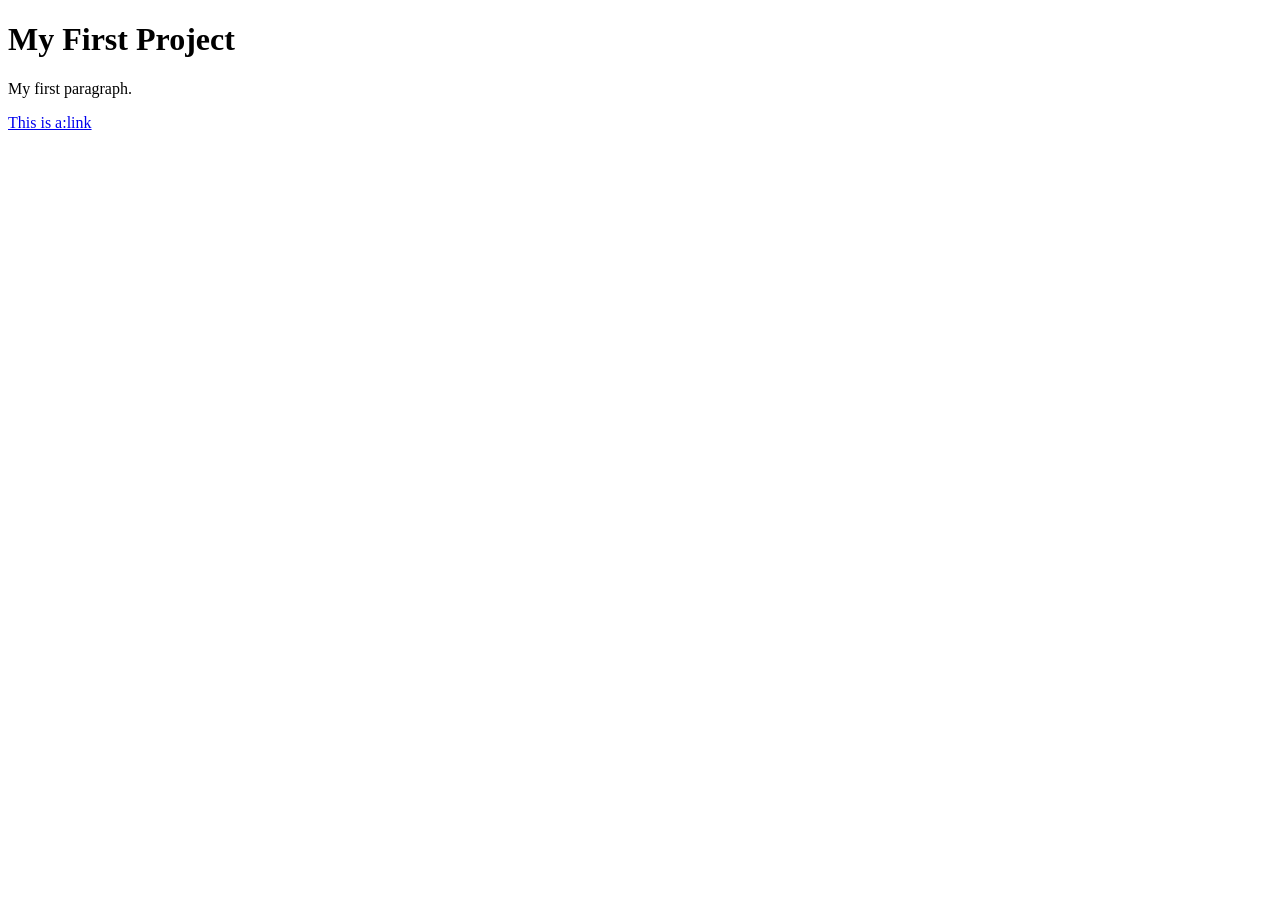
==== index.html @ 1f653a96 "first commit" ====
<!DOCTYPE html>
<html lang="en">
<head>
    <meta charset="UTF-8">
    <meta name="viewport" content="width=device-width, initial-scale=1.0">
    <title>Page Title</title>
</head>
<body>
<h1>My First Project</h1>  
<p>My first paragraph.</p> 
<a href="https://www.w3schools.com" >This is a:link</a>

</body>
</html>
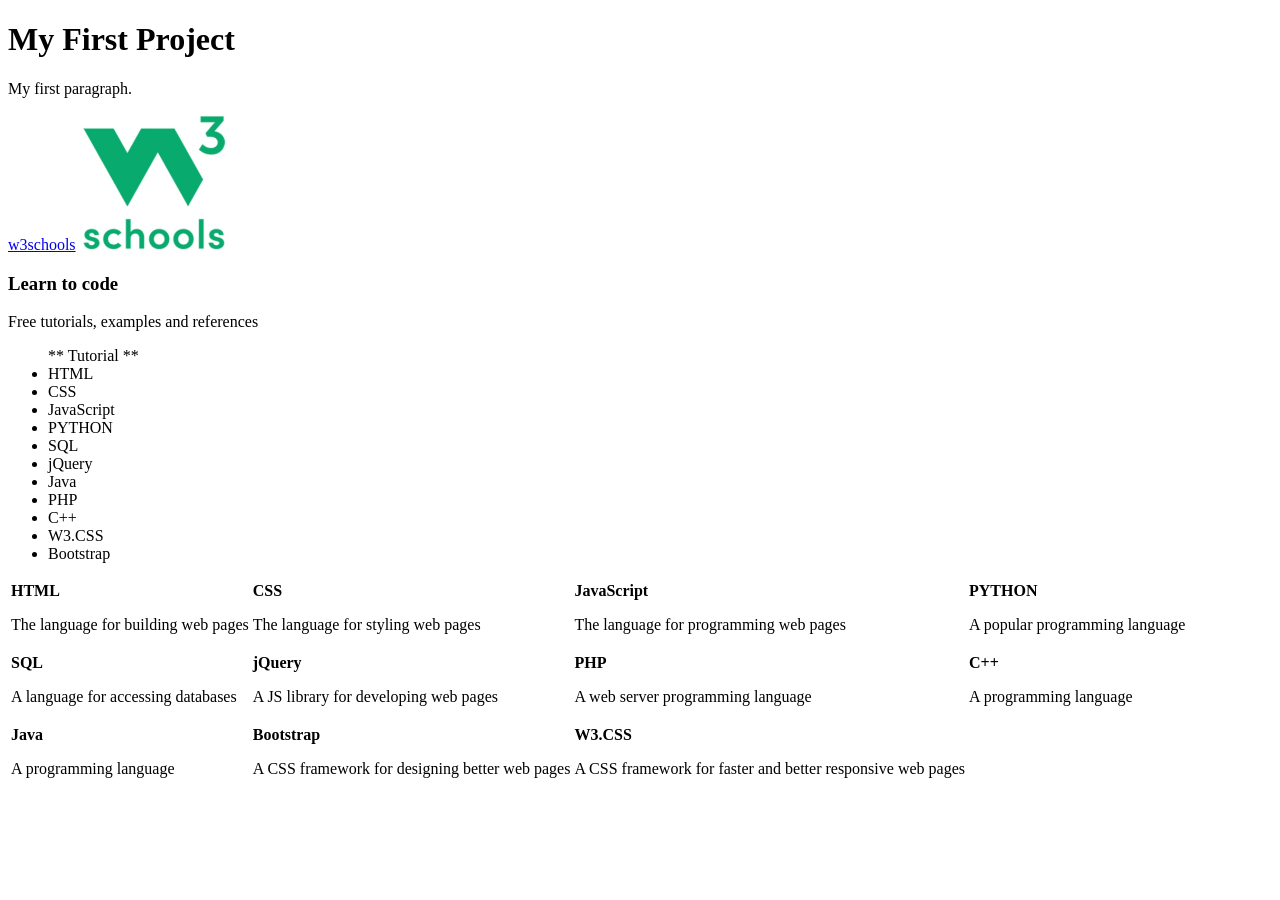
==== commit 61245d13: "Iadded a pragraph , a list, a table, and an image" ====
--- a/index.html
+++ b/index.html
@@ -6,9 +6,109 @@
     <title>Page Title</title>
 </head>
 <body>
-<h1>My First Project</h1>  
-<p>My first paragraph.</p> 
-<a href="https://www.w3schools.com" >This is a:link</a>
+    <h1>My First Project</h1>  
+    <p>My first paragraph.</p> 
+    <a href="https://www.w3schools.com" >w3schools</a>
 
+    <img src="Screenshot_٢٠٢٦٠٧١٧_١٣٤٢٠١_Chrome.jpg" alt="My certificate" width="150">
+    <h3>Learn to code</h3>
+    <p>Free tutorials, examples and references</p>
+    
+    <ul>** Tutorial **
+        <li>HTML</li>
+        <li>CSS</li>
+        <li>JavaScript</li>
+        <li>PYTHON</li>
+        <li>SQL</li>  
+        <li>jQuery</li>  
+        <li>Java</li> 
+        <li>PHP</li> 
+        <li>C++</li>  
+        <li>W3.CSS</li>  
+        <li>Bootstrap</li>
+    </ul>
+
+    <table>
+        <tr>
+            <td>
+                <strong>HTML</strong>
+                <p>The language for building web pages</p>
+            </td>
+            
+            <td>
+                <strong>CSS</strong>
+                <p>The language for styling web pages</p> 
+            </td>
+
+           <td>
+                <strong>JavaScript</strong>
+                <p>The language for programming web pages</p> 
+            </td>
+
+            <td>
+                <strong>PYTHON</strong>
+                <p>A popular programming language</p> 
+            </td>
+        </tr>
+
+        <tr>
+            <td>
+                <strong>SQL</strong>
+                <p>A language for accessing databases</p> 
+            </td>
+
+            <td>
+                <strong>jQuery</strong>
+                <p>A JS library for developing web pages</p> 
+            </td>
+
+            <td>
+                <strong>PHP</strong>
+                <p>A web server programming language</p> 
+            </td>
+
+            <td>
+                <strong>C++</strong>
+                <p>A programming language</p> 
+            </td>
+        </tr>
+
+        <tr>
+            <td>
+                <strong>Java</strong>
+                <p>A programming language</p> 
+            </td>
+
+            <td>
+                <strong>Bootstrap</strong>
+                <p>A CSS framework for designing better web pages</p> 
+            </td>
+
+            <td>
+                <strong>W3.CSS</strong>
+                <p>A CSS framework for faster and better responsive web pages</p> 
+            </td>
+        </tr>
+    </table>
+    
 </body>
-</html>+</html>
+
+
+
+
+
+
+
+
+
+
+
+
+
+
+
+
+
+
+
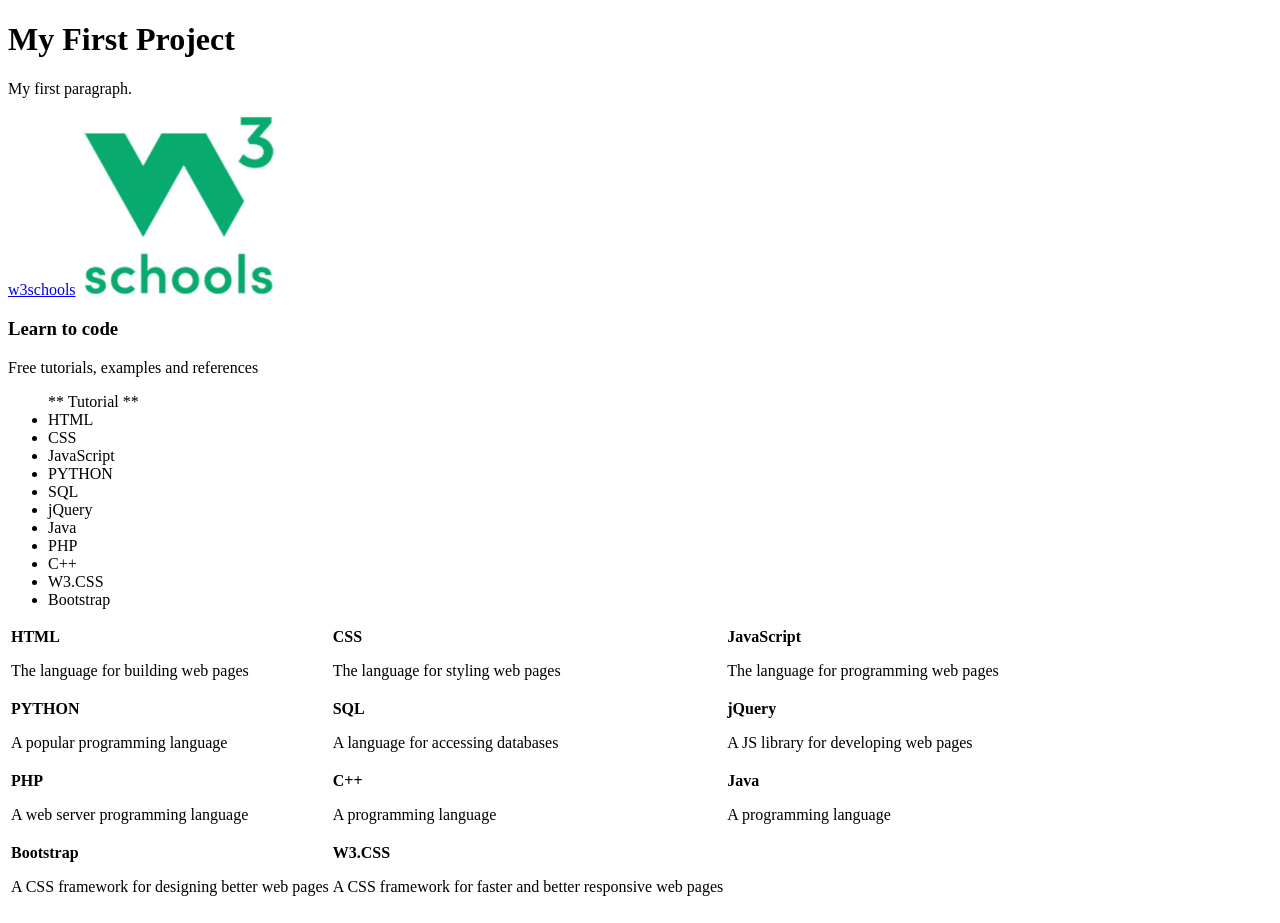
==== commit 3f997840: "I added a paragraph, a list, an image, and a table" ====
--- a/index.html
+++ b/index.html
@@ -10,7 +10,7 @@
     <p>My first paragraph.</p> 
     <a href="https://www.w3schools.com" >w3schools</a>
 
-    <img src="Screenshot_٢٠٢٦٠٧١٧_١٣٤٢٠١_Chrome.jpg" alt="My certificate" width="150">
+    <img src="Screenshot_٢٠٢٦٠٧١٧_١٣٤٢٠١_Chrome.jpg" alt="My certificate" width="200">
     <h3>Learn to code</h3>
     <p>Free tutorials, examples and references</p>
     
@@ -44,14 +44,14 @@
                 <strong>JavaScript</strong>
                 <p>The language for programming web pages</p> 
             </td>
-
+        </tr>
+        <tr>
             <td>
                 <strong>PYTHON</strong>
                 <p>A popular programming language</p> 
             </td>
-        </tr>
+        
 
-        <tr>
             <td>
                 <strong>SQL</strong>
                 <p>A language for accessing databases</p> 
@@ -61,25 +61,29 @@
                 <strong>jQuery</strong>
                 <p>A JS library for developing web pages</p> 
             </td>
-
+        </tr>
+        <tr>
+        
             <td>
                 <strong>PHP</strong>
                 <p>A web server programming language</p> 
             </td>
+    
 
             <td>
                 <strong>C++</strong>
                 <p>A programming language</p> 
             </td>
-        </tr>
-
-        <tr>
+        
+      
             <td>
                 <strong>Java</strong>
                 <p>A programming language</p> 
             </td>
+        </tr>
 
-            <td>
+        <tr>
+         <td>
                 <strong>Bootstrap</strong>
                 <p>A CSS framework for designing better web pages</p> 
             </td>
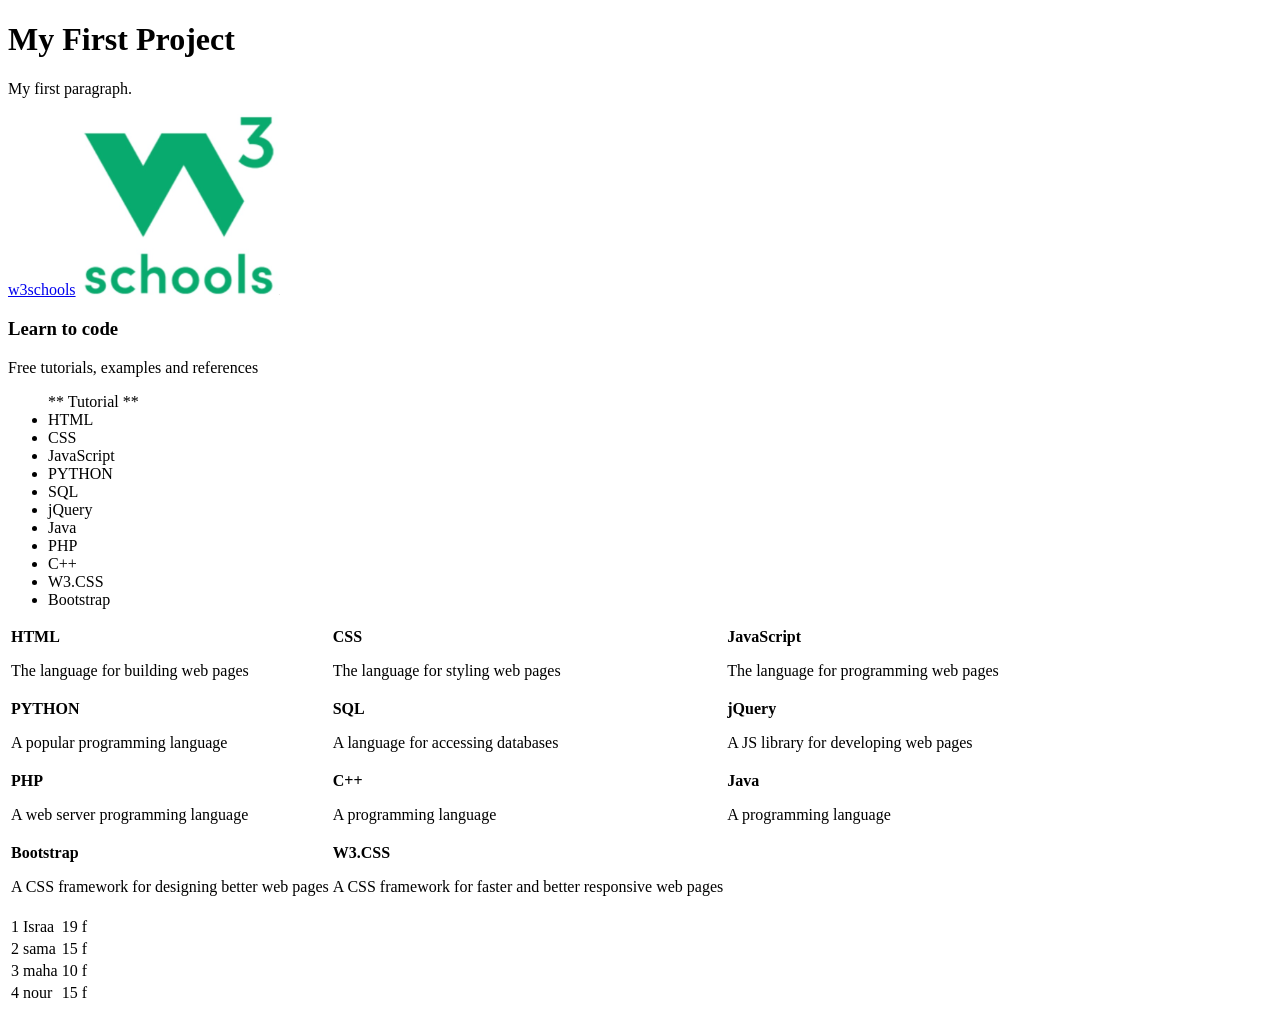
==== commit bc8e155f: "first commit" ====
--- a/index.html
+++ b/index.html
@@ -10,7 +10,7 @@
     <p>My first paragraph.</p> 
     <a href="https://www.w3schools.com" >w3schools</a>
 
-    <img src="Screenshot_٢٠٢٦٠٧١٧_١٣٤٢٠١_Chrome.jpg" alt="My certificate" width="200">
+    <img src="certificate.jpg" alt="My certificate" width="200">
     <h3>Learn to code</h3>
     <p>Free tutorials, examples and references</p>
     
@@ -95,8 +95,45 @@
         </tr>
     </table>
     
+
 </body>
 </html>
+
+
+<table>
+    <thead>
+        <tr>
+            <td>1</td>
+            <td>Israa</td>
+           <td>19</td>
+           <td>f</td>  
+
+        </tr>
+
+        <tr>
+            <td>2</td>
+            <td>sama</td>
+           <td>15</td>
+           <td>f</td>  
+
+        </tr>
+        <tr>
+            <td>3</td>
+            <td>maha</td>
+           <td>10</td>
+           <td>f</td>  
+
+        </tr>
+        <tr>
+            <td>4</td>
+            <td>nour</td>
+           <td>15</td>
+           <td>f</td>  
+
+        </tr>
+
+    </thead>
+</table>
 
 
 
@@ -116,3 +153,35 @@
 
 
 
+
+
+
+
+
+
+
+
+
+
+
+
+
+
+
+
+
+
+
+
+
+
+
+
+
+
+
+
+
+
+
+
